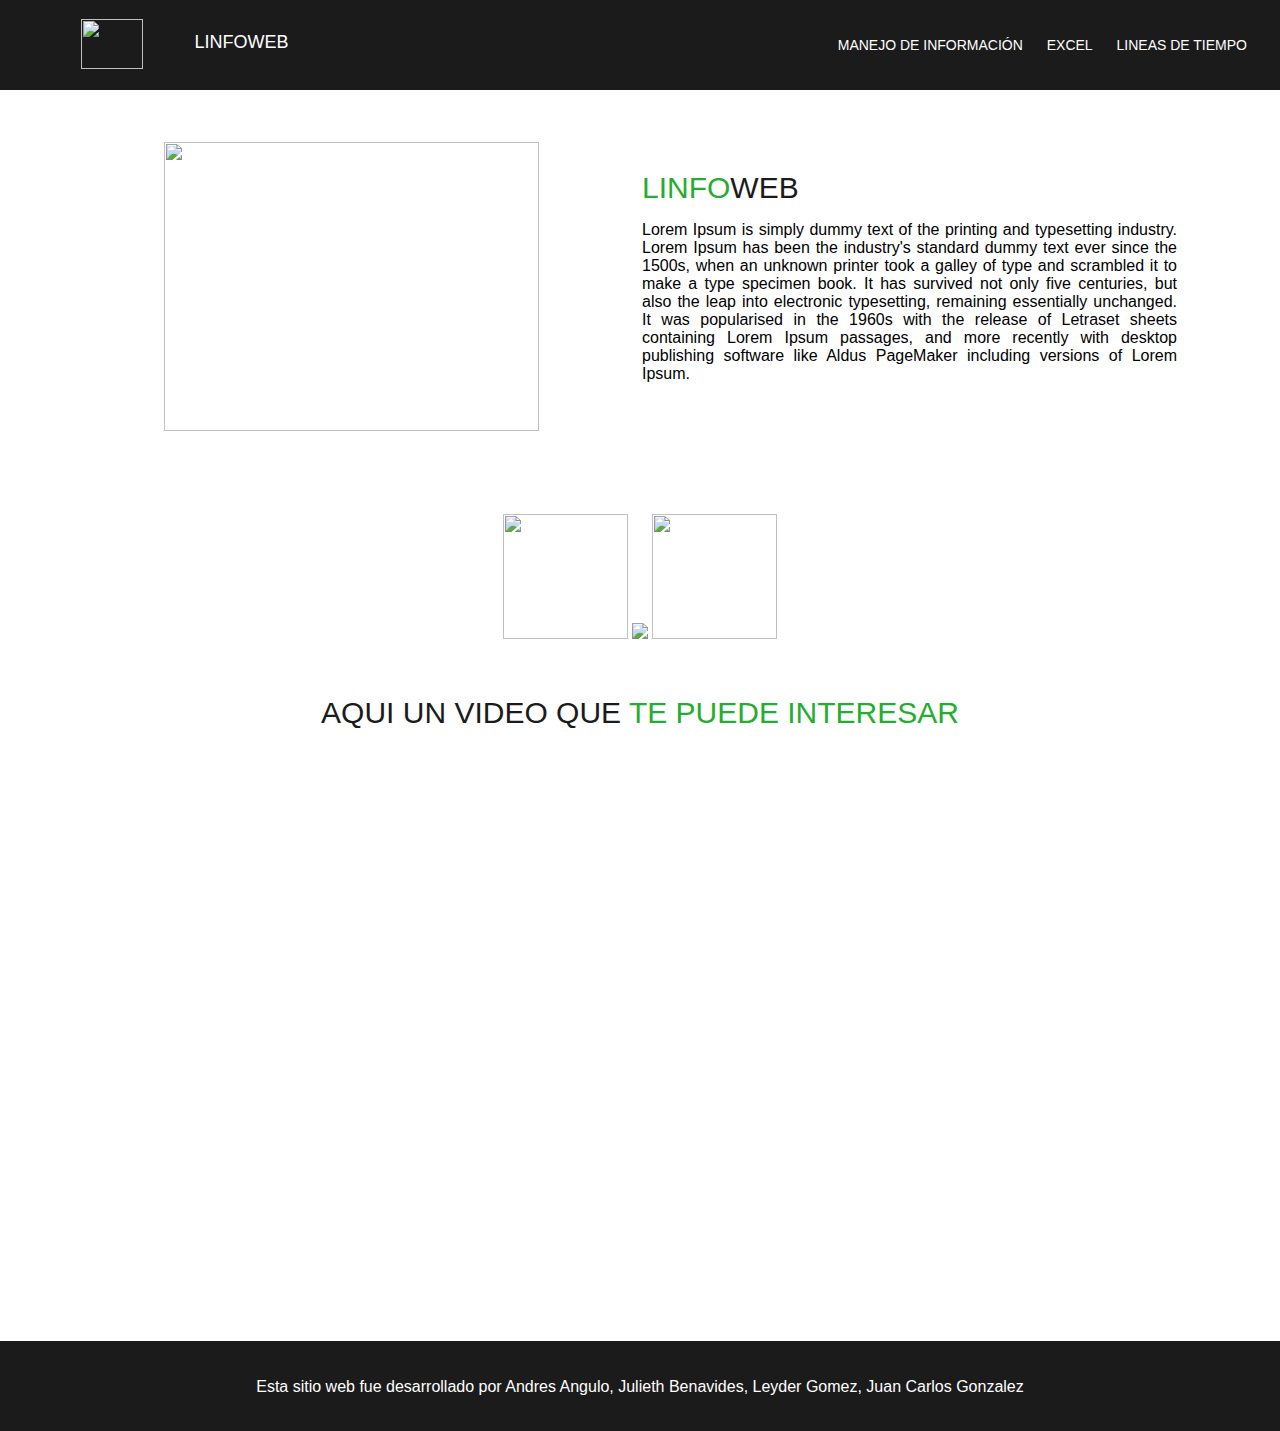
==== index.html @ b5d4d022 "Version 0 - with template standard" ====
<html>
    <head>
        <title>GESTION DE LA INFORMACIÓN</title>
        <link rel="stylesheet" type="text/css" href="Resources/Styles/styles.css">
        <meta charset="utf-8">
    </head>
    <body>
        <!-- MENU -->
        <table class="menu" border="0">
            <tr>
                <td align="center">
                    <a href="http://www.udenar.edu.co/" target="blank"><img src="Resources/Imgs/EscudoUdenarWhite.png" class="escudoUdenarMenu"></a>
                </td>
                <td>
                    <a class="pageName" href="index.html">LINFOWEB</a>
                </td>
                <td align="end">
                    <ul class="optionsMenu">
                        <a href="manejoDeInformacion.html" style="padding: 2px 20px 2px 0px;">MANEJO DE INFORMACIÓN</a>
                        <a href="#" style="padding: 2px 20px 2px 0px;">EXCEL</a>
                        <a href="#" style="padding: 2px 0px 2px 0px;">LINEAS DE TIEMPO</a>
                    </ul>
                </td>
            </tr>
        </table>
        <!-- END MENU -->
        <!-- CONTENT -->
        <table class="content" border="0">
            <tr>
                <td class="rowLogoLicinfoIndex" align="end" width="50%">
                    <img src="Resources/Imgs/logoLicinfo.png" width="375px" height="289px">
                </td>
                <td class="rowPageDescriptionIndex" width="50%">
                    <font class="fontLeftTittleIndex">LINFO</font><font class="fontEndTittleIndex">WEB</font>
                    <p class="pageDescriptionIndex" align="justify">Lorem Ipsum is simply dummy text of the printing and typesetting industry. Lorem Ipsum has been the industry's standard dummy text ever since the 1500s, when an unknown printer took a galley of type and scrambled it to make a type specimen book. It has survived not only five centuries, but also the leap into electronic typesetting, remaining essentially unchanged. It was popularised in the 1960s with the release of Letraset sheets containing Lorem Ipsum passages, and more recently with desktop publishing software like Aldus PageMaker including versions of Lorem Ipsum.</p>
                </td>
            </tr>
            <tr>
                <td class="" colspan="2" width="100%" align="center">
                    <a class="" href="http://licinfo.udenar.edu.co/" target="blank">
                        <img src="Resources/Imgs/logoLicinfoRoundedGreen.png" width="125" height="125" onmouseover="this.src='Resources/Imgs/logoLicinfoRoundedBW.png';" onmouseout="this.src='Resources/Imgs/logoLicinfoRoundedGreen.png';">
                    </a>
                    <a class="" href="https://twitter.com/licinfoudenar?lang=es" target="blank">
                        <img src="Resources/Imgs/twitterTwo.png" onmouseover="this.src='Resources/Imgs/twitter.png';" onmouseout="this.src='Resources/Imgs/twitterTwo.png';">
                    </a>
                    <a class="" href="https://www.facebook.com/udenardigital-314802084939/" target="blank">
                        <img src="Resources/Imgs/facebook.png" width="125" height="125" onmouseover="this.src='Resources/Imgs/facebookTwo.png';" onmouseout="this.src='Resources/Imgs/facebook.png';">
                    </a>
                </td>
            </tr>
            <tr>
                <td class="rowPageTittleVideo" width="100%" colspan="2" align="center">
                    <font class="fontEndTittleIndex">AQUI UN VIDEO QUE </font><font class="fontLeftTittleIndex">TE PUEDE INTERESAR</font>
                </td>
            </tr>
            <tr>
                <td class="rowPageVideo" width="100%" colspan="2" align="center">
                    <!-- <iframe width="1343" height="527" src="https://www.youtube.com/embed/X5Wkp1gsNik" frameborder="0" allow="accelerometer; autoplay; encrypted-media; gyroscope; picture-in-picture" allowfullscreen></iframe> -->
                    <iframe width="1000" height="527" src="https://www.youtube.com/embed/X5Wkp1gsNik" frameborder="0" allow="accelerometer; autoplay; encrypted-media; gyroscope; picture-in-picture" allowfullscreen></iframe>
                </td>
            </tr>
        </table>
        <!-- END CONTENT -->
        <!-- FOOTER -->
        <table class="siteFooter">
            <tr>
                <td>
                    <p class="footerContent" align="center">Esta sitio web fue desarrollado por Andres Angulo, Julieth Benavides, Leyder Gomez, Juan Carlos Gonzalez</p>
                </td>
            </tr>
        </table>
        <!-- END FOOTER -->
    </body>
</html>
---- Resources/Styles/styles.css ----
body{
    padding: 0px;
    font-family: Verdana, Geneva, Tahoma, sans-serif;
    margin: 0;
    width: 100%;
}

a {
    text-decoration: none;
    color: white;
}

/*MENU BAR*/
.menu{
    width: 100%;
    height: 10%;
    position: fixed;
    padding-bottom: 5px;
    background-color: #1b1b1b;
}

.pageName{
    padding: 20px 0px 20px 0px;
    color: #fff;
    font-size: 18px;
}

.escudoUdenarMenu{
    padding: 7px 0px 5px 30px;
    color: #fff;
    font-size: 18px;
    height: 50px;
    width: 62px;
}

.optionsMenu{
    font-size: 14px;
    padding: 18px 30px 0px 0px;
}
/*END MENU BAR*/

/*CONTENT*/
.content{
    width: 100%;
    height: max-content;
    position: static;
    padding: 40px 0px 0px 0px;
}

.rowLogoLicinfoIndex{
    padding: 100px 100px 80px 0px;
}

.rowPageDesciptionIndex{
    padding: 100px 0px 80px 0px;
}

.fontLeftTittleIndex{
    color: #26ac30;
    font-size: 30px;
}

.fontEndTittleIndex{
    color: #1b1b1b;
    font-size: 30px
}

.pageDescriptionIndex{
    padding: 0px 100px 0px 0px;
}

.rowPageTittleVideo{
    padding: 50px 0px 0px 0px;
}

.rowPageVideo{
    padding: 50px 0px 30px 0px;
}
/*END CONTENT*/

/*FOOTER*/
.siteFooter{
    position: static;
    background-color: #1b1b1b;
    width: 100%;
    height: 10%;
}

.footerContent{
    color: #fff;
    font-style: normal;
    padding: 19px 0 18px 0;
}
/*END FOOTER*/

.tittlePrincipal{
    padding: 20px 0px 20px 0px;
}
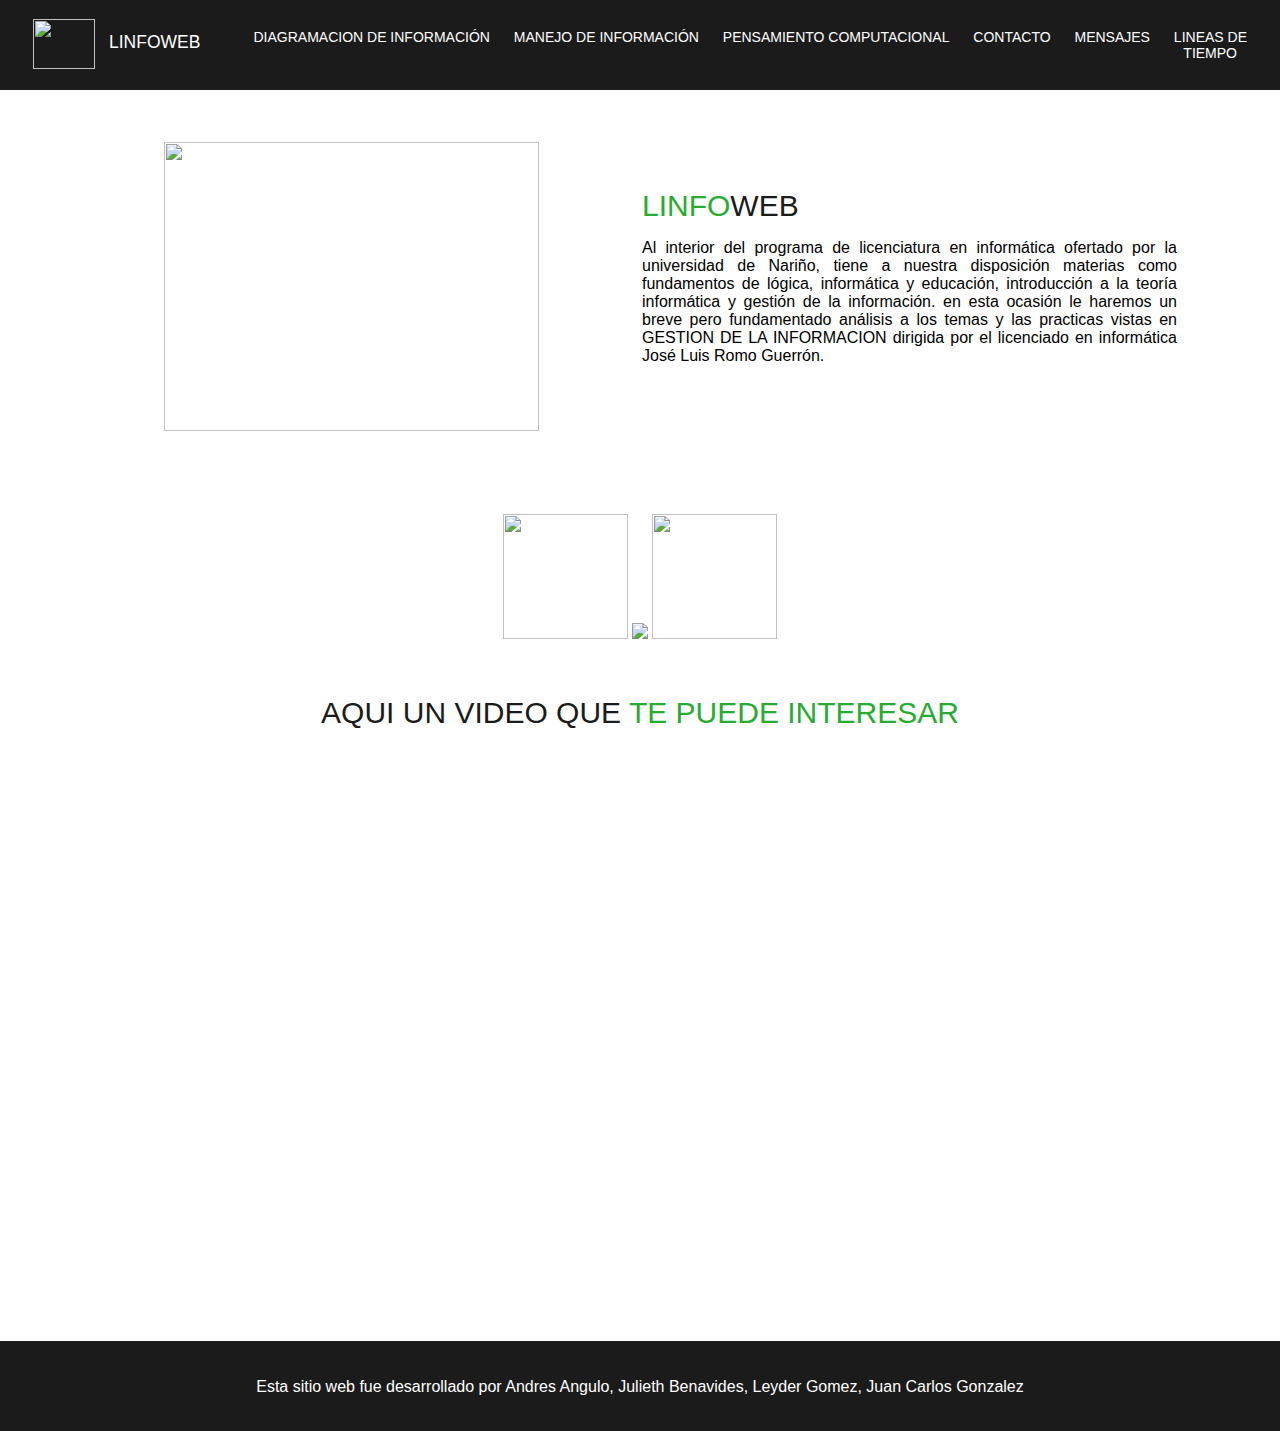
==== commit ea152d56: "Version 0.1 with template + page:diagramacionInformacion.html" ====
--- a/index.html
+++ b/index.html
@@ -1,6 +1,6 @@
 <html>
     <head>
-        <title>GESTION DE LA INFORMACIÓN</title>
+        <title>LINFOWEB - HOME</title>
         <link rel="stylesheet" type="text/css" href="Resources/Styles/styles.css">
         <meta charset="utf-8">
     </head>
@@ -9,16 +9,21 @@
         <table class="menu" border="0">
             <tr>
                 <td align="center">
-                    <a href="http://www.udenar.edu.co/" target="blank"><img src="Resources/Imgs/EscudoUdenarWhite.png" class="escudoUdenarMenu"></a>
+                    <a href="http://www.udenar.edu.co/" target="blank">
+                        <img src="Resources/Imgs/EscudoUdenarWhite.png" class="escudoUdenarMenu">
+                    </a>
                 </td>
                 <td>
                     <a class="pageName" href="index.html">LINFOWEB</a>
                 </td>
                 <td align="end">
                     <ul class="optionsMenu">
-                        <a href="manejoDeInformacion.html" style="padding: 2px 20px 2px 0px;">MANEJO DE INFORMACIÓN</a>
-                        <a href="#" style="padding: 2px 20px 2px 0px;">EXCEL</a>
-                        <a href="#" style="padding: 2px 0px 2px 0px;">LINEAS DE TIEMPO</a>
+                        <a class="optionMenu" href="Resources/Pages/diagramacionInformacion.html">DIAGRAMACION DE INFORMACIÓN</a>
+                        <a class="optionMenu" href="Resources/Pages/manejoDeInformacion.html">MANEJO DE INFORMACIÓN</a>
+                        <a class="optionMenu" href="Resources/Pages/pensamientoComputacional.html">PENSAMIENTO COMPUTACIONAL</a>
+                        <a class="optionMenu" href="Resources/Pages/contacto.html">CONTACTO</a>
+                        <a class="optionMenu" href="Resources/Pages/mensajes.html">MENSAJES</a>
+                        <a class="optionMenu" href="Resources/Pages/lineasTiempo.html">LINEAS DE TIEMPO</a>
                     </ul>
                 </td>
             </tr>
@@ -32,7 +37,7 @@
                 </td>
                 <td class="rowPageDescriptionIndex" width="50%">
                     <font class="fontLeftTittleIndex">LINFO</font><font class="fontEndTittleIndex">WEB</font>
-                    <p class="pageDescriptionIndex" align="justify">Lorem Ipsum is simply dummy text of the printing and typesetting industry. Lorem Ipsum has been the industry's standard dummy text ever since the 1500s, when an unknown printer took a galley of type and scrambled it to make a type specimen book. It has survived not only five centuries, but also the leap into electronic typesetting, remaining essentially unchanged. It was popularised in the 1960s with the release of Letraset sheets containing Lorem Ipsum passages, and more recently with desktop publishing software like Aldus PageMaker including versions of Lorem Ipsum.</p>
+                    <p class="pageDescriptionIndex" align="justify">Al interior del programa de licenciatura en informática ofertado por la universidad de Nariño, tiene a nuestra disposición materias como fundamentos de lógica, informática y educación, introducción a la teoría informática y gestión de la información. en esta ocasión le haremos un breve pero fundamentado análisis a los temas y las practicas vistas en GESTION DE LA INFORMACION dirigida por el licenciado en informática José Luis Romo Guerrón.</p>
                 </td>
             </tr>
             <tr>
@@ -55,7 +60,6 @@
             </tr>
             <tr>
                 <td class="rowPageVideo" width="100%" colspan="2" align="center">
-                    <!-- <iframe width="1343" height="527" src="https://www.youtube.com/embed/X5Wkp1gsNik" frameborder="0" allow="accelerometer; autoplay; encrypted-media; gyroscope; picture-in-picture" allowfullscreen></iframe> -->
                     <iframe width="1000" height="527" src="https://www.youtube.com/embed/X5Wkp1gsNik" frameborder="0" allow="accelerometer; autoplay; encrypted-media; gyroscope; picture-in-picture" allowfullscreen></iframe>
                 </td>
             </tr>
--- a/Resources/Styles/styles.css
+++ b/Resources/Styles/styles.css
@@ -20,9 +20,9 @@
 }
 
 .pageName{
-    padding: 20px 0px 20px 0px;
+    padding: 10px 10px 10px 10px;
     color: #fff;
-    font-size: 18px;
+    font-size: 17.5px;
 }
 
 .escudoUdenarMenu{
@@ -37,8 +37,17 @@
     font-size: 14px;
     padding: 18px 30px 0px 0px;
 }
+
+.optionMenu{
+    padding: 10px 10px 10px 10px;
+}
+
+.optionMenu:hover{
+    background-color: #424242;
+}
 /*END MENU BAR*/
 
+/* index.html */
 /*CONTENT*/
 .content{
     width: 100%;
@@ -77,6 +86,7 @@
     padding: 50px 0px 30px 0px;
 }
 /*END CONTENT*/
+/* END index.html */
 
 /*FOOTER*/
 .siteFooter{
@@ -93,6 +103,27 @@
 }
 /*END FOOTER*/
 
-.tittlePrincipal{
-    padding: 20px 0px 20px 0px;
-}+.rowPrincipalTittle{
+    padding: 80px 0px 50px 0px;
+}
+
+/* color: #d68345; */
+.fontPrincipalTittle{
+    color: #5477d5;
+    font-size: 32px;
+}
+
+/* diagramacionInformacion.html */
+.rowMapaConceptualTittle{
+    padding: 5px 0px 5px 100px;
+}
+
+.fontMapaConceptualTittle{
+    color: #d68345;
+    font-size: 25px;
+}
+
+.mapaConceptualParagraph{
+    padding: 0px 50px 0px 90px;
+}
+/* END diagramacionInformacion.html */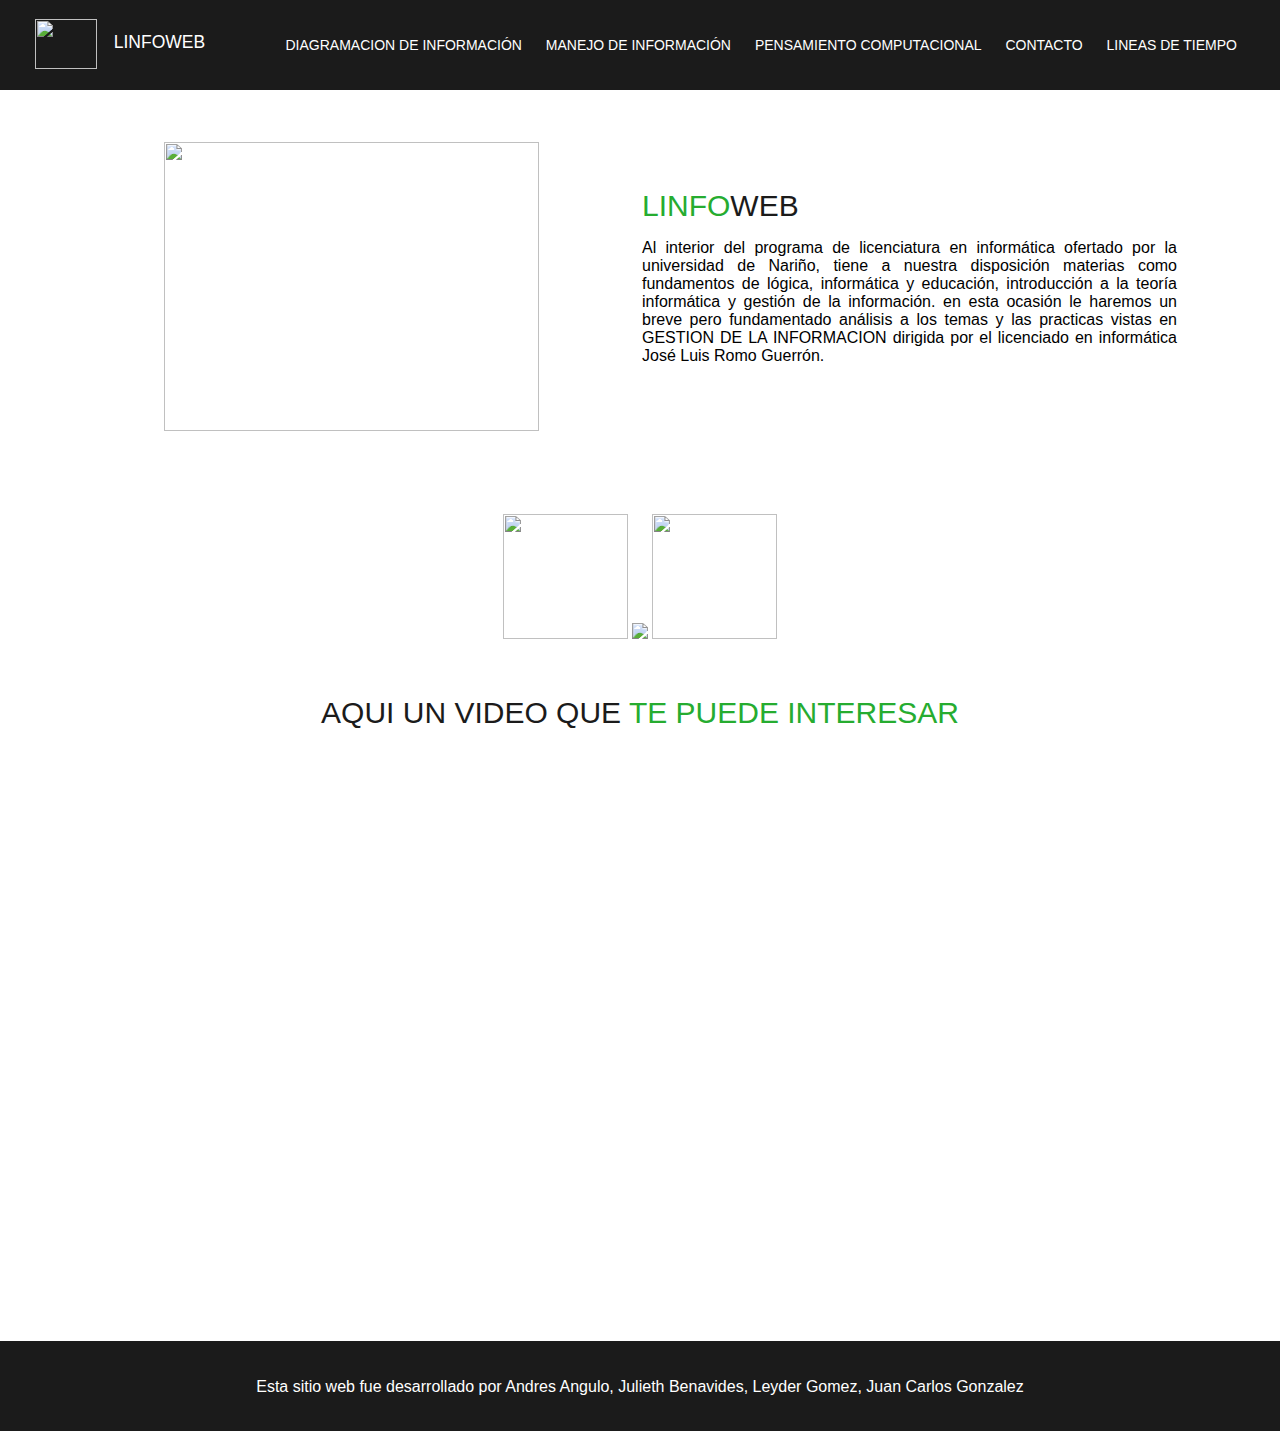
==== commit 79584493: "Cambio en mensajes" ====
--- a/index.html
+++ b/index.html
@@ -22,7 +22,6 @@
                         <a class="optionMenu" href="Resources/Pages/manejoDeInformacion.html">MANEJO DE INFORMACIÓN</a>
                         <a class="optionMenu" href="Resources/Pages/pensamientoComputacional.html">PENSAMIENTO COMPUTACIONAL</a>
                         <a class="optionMenu" href="Resources/Pages/contacto.html">CONTACTO</a>
-                        <a class="optionMenu" href="Resources/Pages/mensajes.html">MENSAJES</a>
                         <a class="optionMenu" href="Resources/Pages/lineasTiempo.html">LINEAS DE TIEMPO</a>
                     </ul>
                 </td>
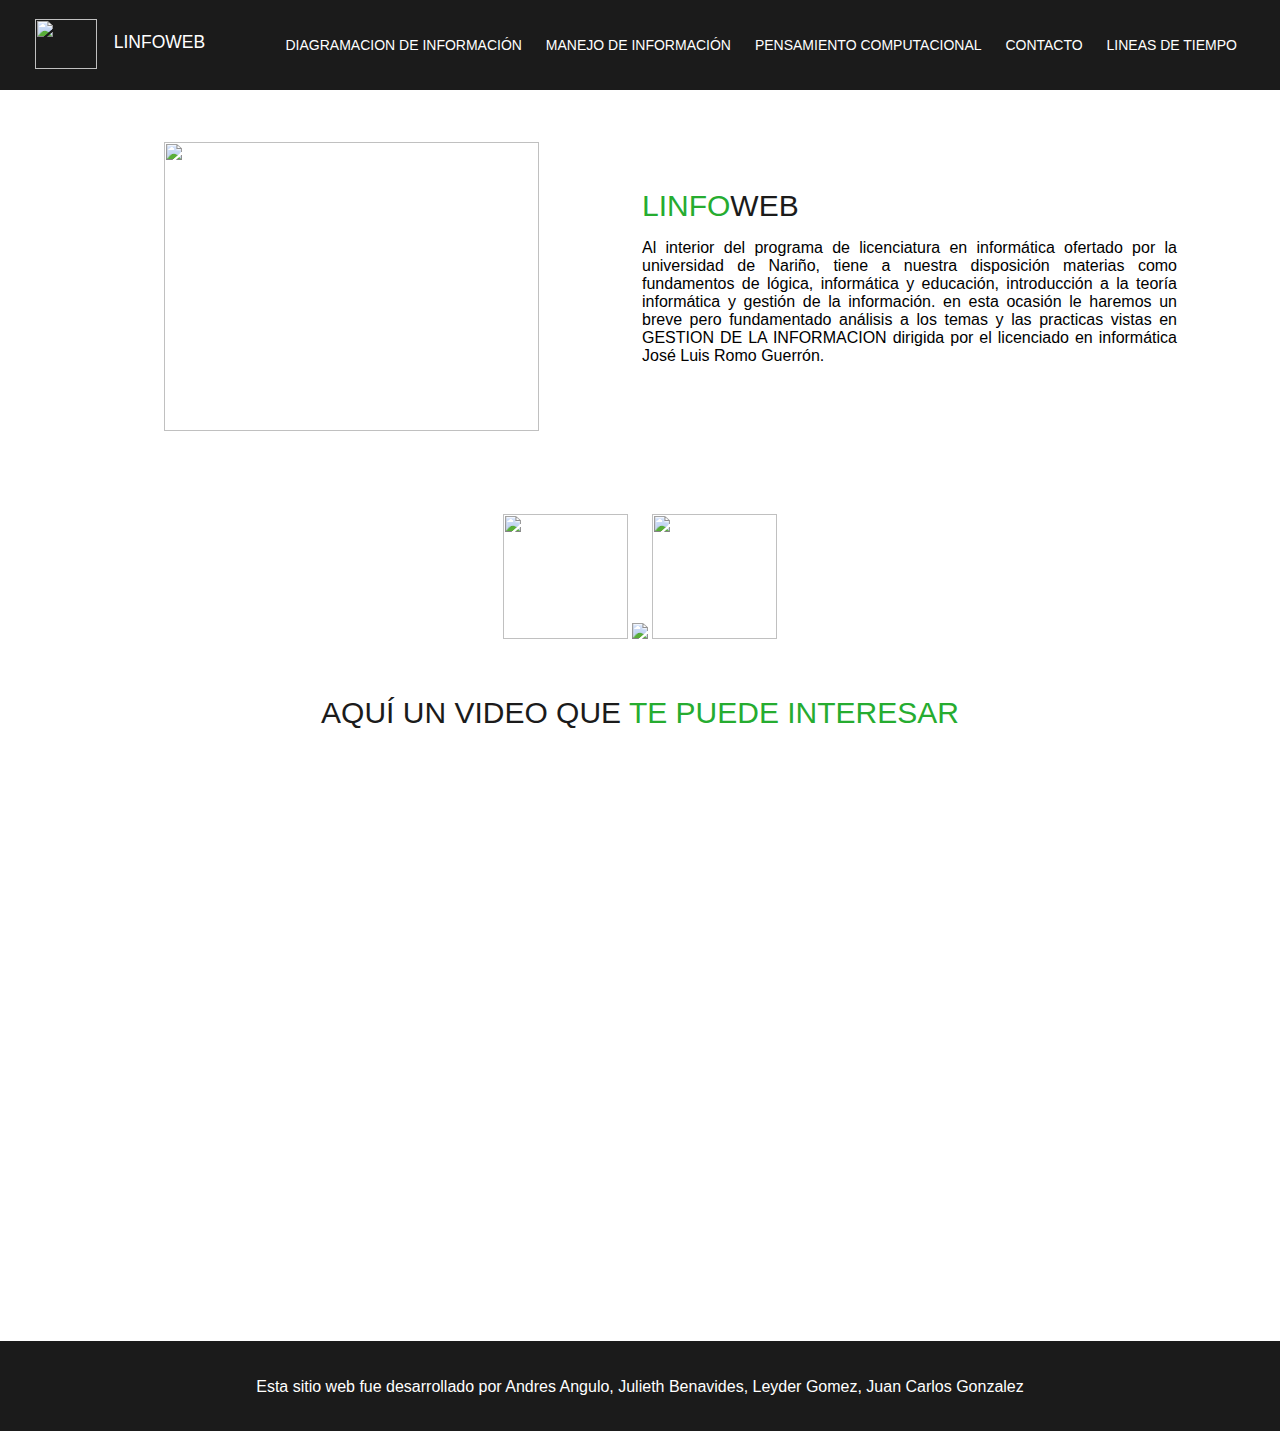
==== commit 76feb7b7: "Version 0.7 - Pagina diagramacion de informacion insertada en el proyecto" ====
--- a/index.html
+++ b/index.html
@@ -54,7 +54,7 @@
             </tr>
             <tr>
                 <td class="rowPageTittleVideo" width="100%" colspan="2" align="center">
-                    <font class="fontEndTittleIndex">AQUI UN VIDEO QUE </font><font class="fontLeftTittleIndex">TE PUEDE INTERESAR</font>
+                    <font class="fontEndTittleIndex">AQUÍ UN VIDEO QUE </font><font class="fontLeftTittleIndex">TE PUEDE INTERESAR</font>
                 </td>
             </tr>
             <tr>
--- a/Resources/Styles/styles.css
+++ b/Resources/Styles/styles.css
@@ -107,10 +107,21 @@
     padding: 80px 0px 50px 0px;
 }
 
-/* color: #d68345; */
 .fontPrincipalTittle{
     color: #5477d5;
     font-size: 32px;
+}
+
+.rowSubtittleCenter{
+    padding: 20px 0px 10px 0px;
+}
+
+.rowParagraphCenter{
+    padding: 30px 70px 30px 70px;
+}
+
+.rowImageCenter{
+    padding: 30px 70px 30px 70px;
 }
 
 /* diagramacionInformacion.html */
@@ -126,4 +137,53 @@
 .mapaConceptualParagraph{
     padding: 0px 50px 0px 90px;
 }
-/* END diagramacionInformacion.html */+/* END diagramacionInformacion.html */
+
+/* contacto.html */
+.subtituloNombre{
+    padding: 0px 0px 0px 100px;
+}
+
+.subtituloEmpresa{
+    padding: 0px 15px 0px 15px;
+}
+
+.subtituloEmail{
+    padding: 0px 100px 0px 0px;
+}
+
+.lector1{
+    padding: 0px 0px 0px 100px;
+}
+
+.lector2{
+    padding: 0px 15px 0px 15px;
+}
+
+.lector23{
+    padding: 0px 100px 0px 0px;
+}
+
+.lectorGrande{
+    padding: 0px 0px 10px 20px;
+}
+
+.mensaje{
+    padding: 5px 0px 5px 100px;
+}
+/* FIN contacto.html */
+
+/* lineasTiempo.html */
+.subtitulosRecorridos{
+    padding: 0px 0px 30px 35px;
+}
+
+.espacioLinea{
+    padding: 0px 40px 80px 40px;
+}
+
+.fontSubtitulosLineasTiempo{
+    color: #d68345;
+    font-size: 25px;
+}
+/* END lineasTiempo.html */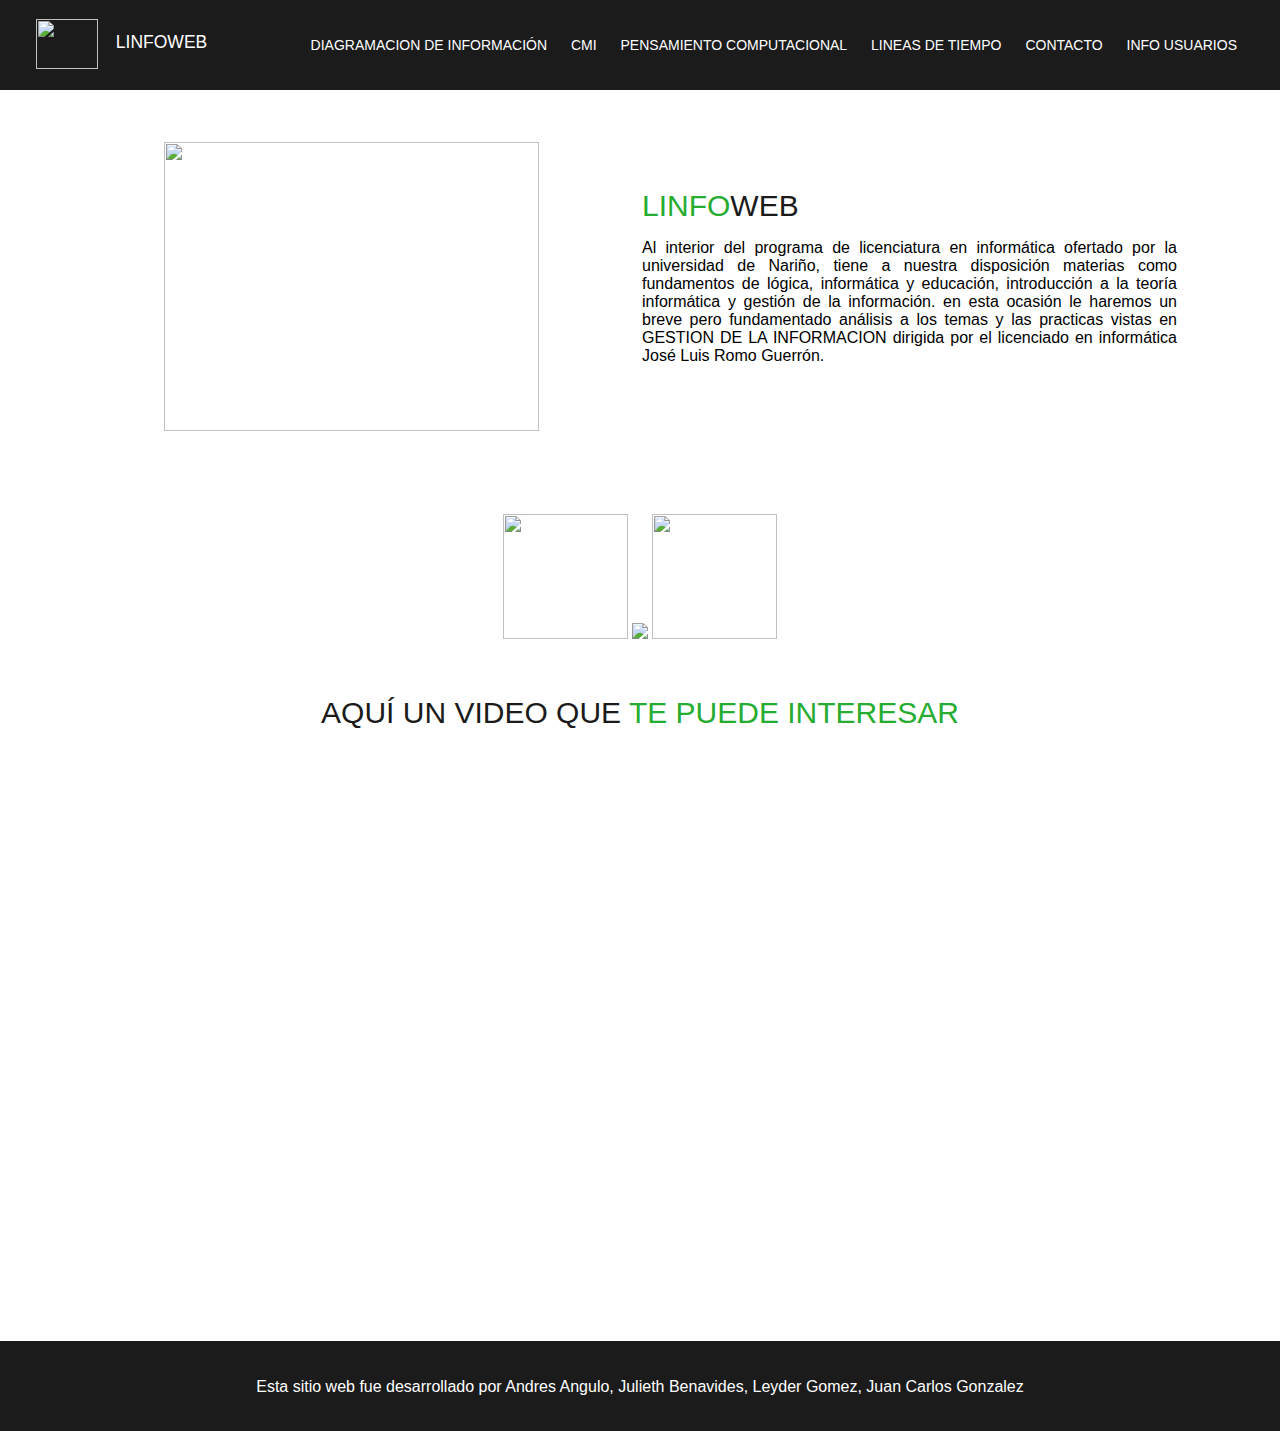
==== commit 77398648: "Version 1.1 - html + css + BD + 8 PAginas" ====
--- a/index.html
+++ b/index.html
@@ -1,6 +1,6 @@
 <html>
     <head>
-        <title>LINFOWEB - HOME</title>
+        <title>LINFOWEB - INICIO</title>
         <link rel="stylesheet" type="text/css" href="Resources/Styles/styles.css">
         <meta charset="utf-8">
     </head>
@@ -19,10 +19,11 @@
                 <td align="end">
                     <ul class="optionsMenu">
                         <a class="optionMenu" href="Resources/Pages/diagramacionInformacion.html">DIAGRAMACION DE INFORMACIÓN</a>
-                        <a class="optionMenu" href="Resources/Pages/manejoDeInformacion.html">MANEJO DE INFORMACIÓN</a>
+                        <a class="optionMenu" href="Resources/Pages/manejoDeInformacion.html">CMI</a>
                         <a class="optionMenu" href="Resources/Pages/pensamientoComputacional.html">PENSAMIENTO COMPUTACIONAL</a>
+                        <a class="optionMenu" href="Resources/Pages/lineasTiempo.html">LINEAS DE TIEMPO</a>
                         <a class="optionMenu" href="Resources/Pages/contacto.html">CONTACTO</a>
-                        <a class="optionMenu" href="Resources/Pages/lineasTiempo.html">LINEAS DE TIEMPO</a>
+                        <a class="optionMenu" href="Resources/Pages/usuarios.php">INFO USUARIOS</a>
                     </ul>
                 </td>
             </tr>
--- a/Resources/Styles/styles.css
+++ b/Resources/Styles/styles.css
@@ -5,9 +5,14 @@
     width: 100%;
 }
 
-a {
+a{
     text-decoration: none;
-    color: white;
+    color: #fff;
+}
+
+.aBlack{
+    text-decoration: none;
+    color: #000;
 }
 
 /*MENU BAR*/
@@ -56,6 +61,13 @@
     padding: 40px 0px 0px 0px;
 }
 
+.contenidoLargoAnchoMax{
+    width: 100%;
+    height: 100%;
+    position: static;
+    padding: 40px 0px 0px 0px;
+}
+
 .rowLogoLicinfoIndex{
     padding: 100px 100px 80px 0px;
 }
@@ -124,6 +136,10 @@
     padding: 30px 70px 30px 70px;
 }
 
+.rowSubtittleLeft{
+    padding: 20px 0px 0px 90px;
+}
+
 /* diagramacionInformacion.html */
 .rowMapaConceptualTittle{
     padding: 5px 0px 5px 100px;
@@ -139,6 +155,35 @@
 }
 /* END diagramacionInformacion.html */
 
+/* manejoDeInformacion.html */
+.rowParrafoIzquierdo{
+    padding: 0px 50px 0px 80px;
+}
+
+.rowArchivoCMI{
+    padding: 80px 10px 50px 10px;
+}
+/* END manejoDeInformacion.html */
+
+/* pensamientoComputacional.html */
+.filaTituloDocumentoXLS{
+    padding: 20px 0px 20px 0px;
+}
+
+.fontTituloDocumentoXLS{
+    color: #24ac30;
+    font-size: 20px;
+}
+
+.filaImagenXLS{
+    padding: 20px 0px 20px 0px;
+}
+
+.filaOpcionesDescargaXLS{
+    padding: 20px 30px 20px 30px;
+}
+/* END pensamientoComputacional.html */
+
 /* contacto.html */
 .subtituloNombre{
     padding: 0px 0px 0px 100px;
@@ -171,6 +216,20 @@
 .mensaje{
     padding: 5px 0px 5px 100px;
 }
+
+.boton{
+    padding: 5px 10px 5px 10px;
+}
+
+.boton:hover{
+    padding: 5px 10px 5px 10px;
+    color: #fff;
+    background-color: #1b1b1b;
+}
+
+.filaBoton{
+    padding: 10px 0px 250px 0px;
+}
 /* FIN contacto.html */
 
 /* lineasTiempo.html */
@@ -186,4 +245,16 @@
     color: #d68345;
     font-size: 25px;
 }
-/* END lineasTiempo.html */+/* END lineasTiempo.html */
+
+/* usuarios.php */
+.tablaInfoUsuarios{
+    width: 100%;
+    height: 100%;
+    padding: 0px 50px 50px 50px;
+}
+
+.columnaTablaUsuarios{
+    padding: 10px 10px 10px 10px;
+}
+/* ENDusuarios.php */